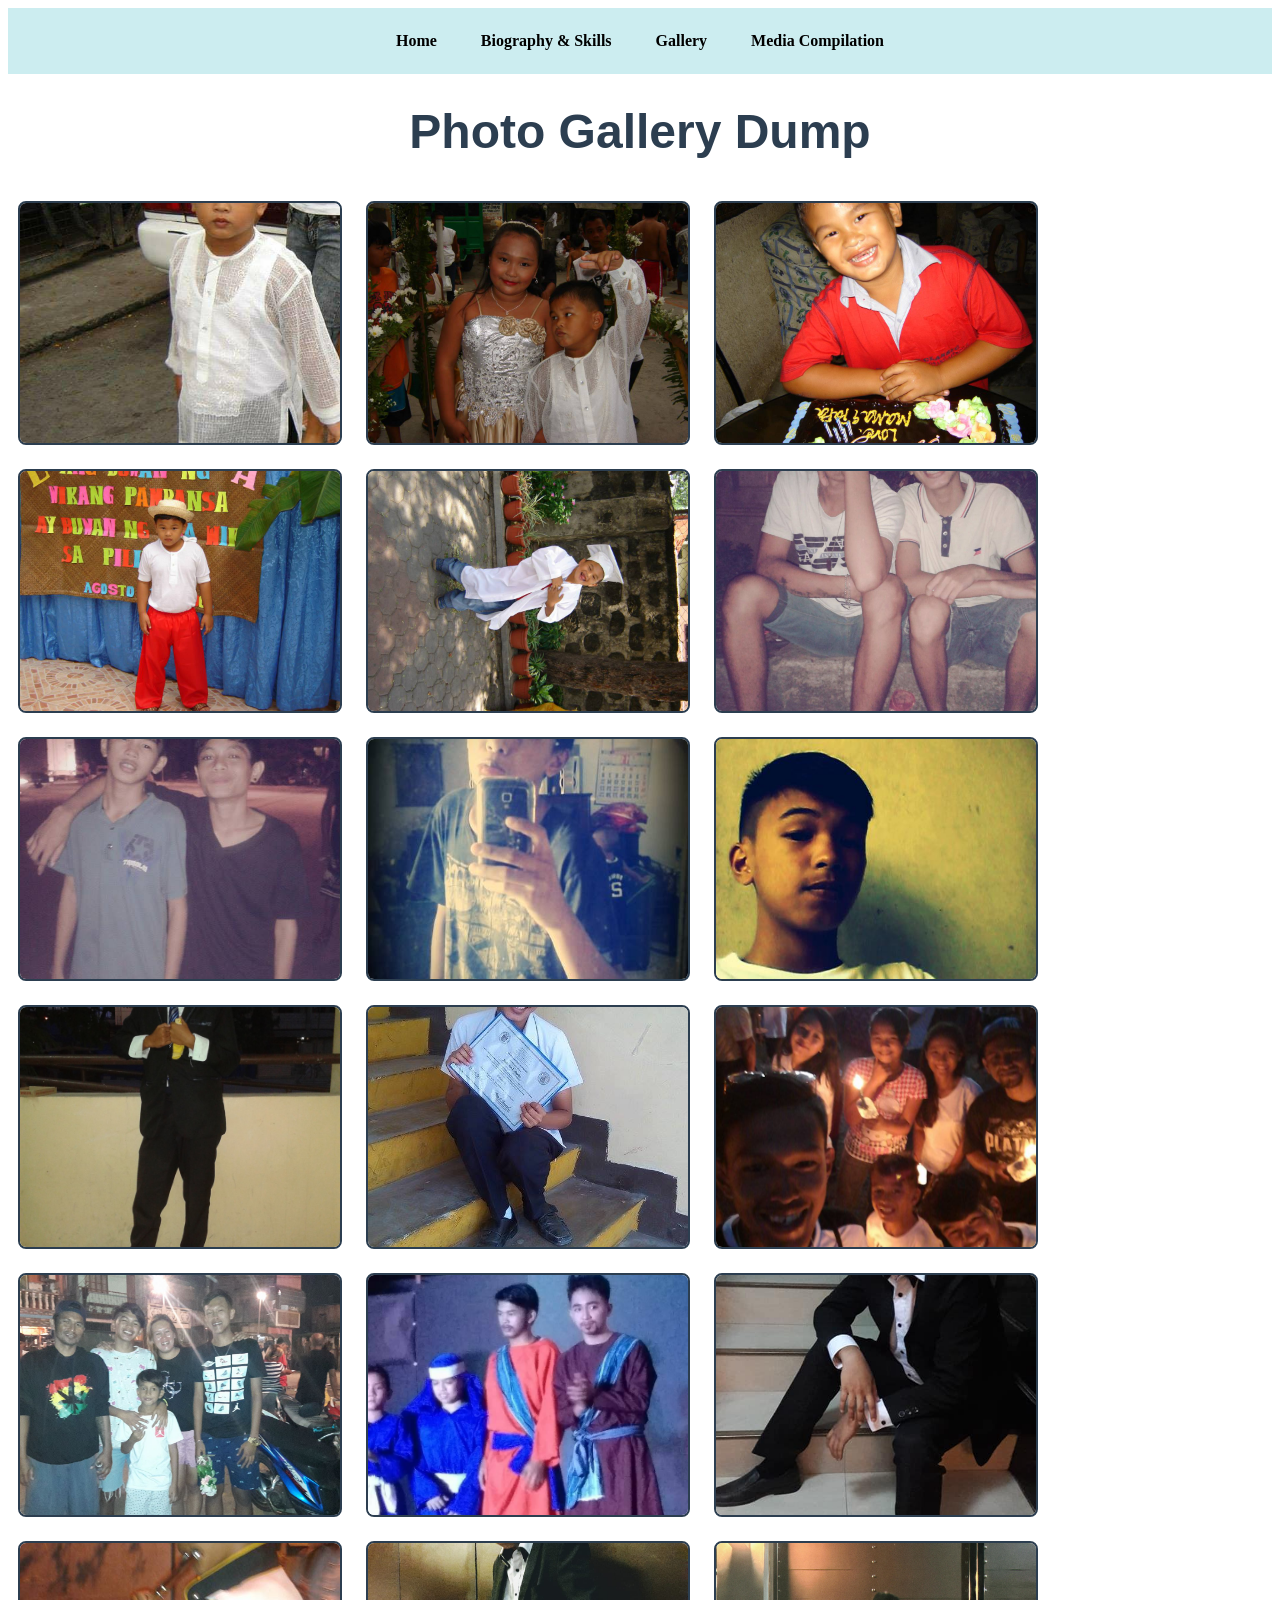
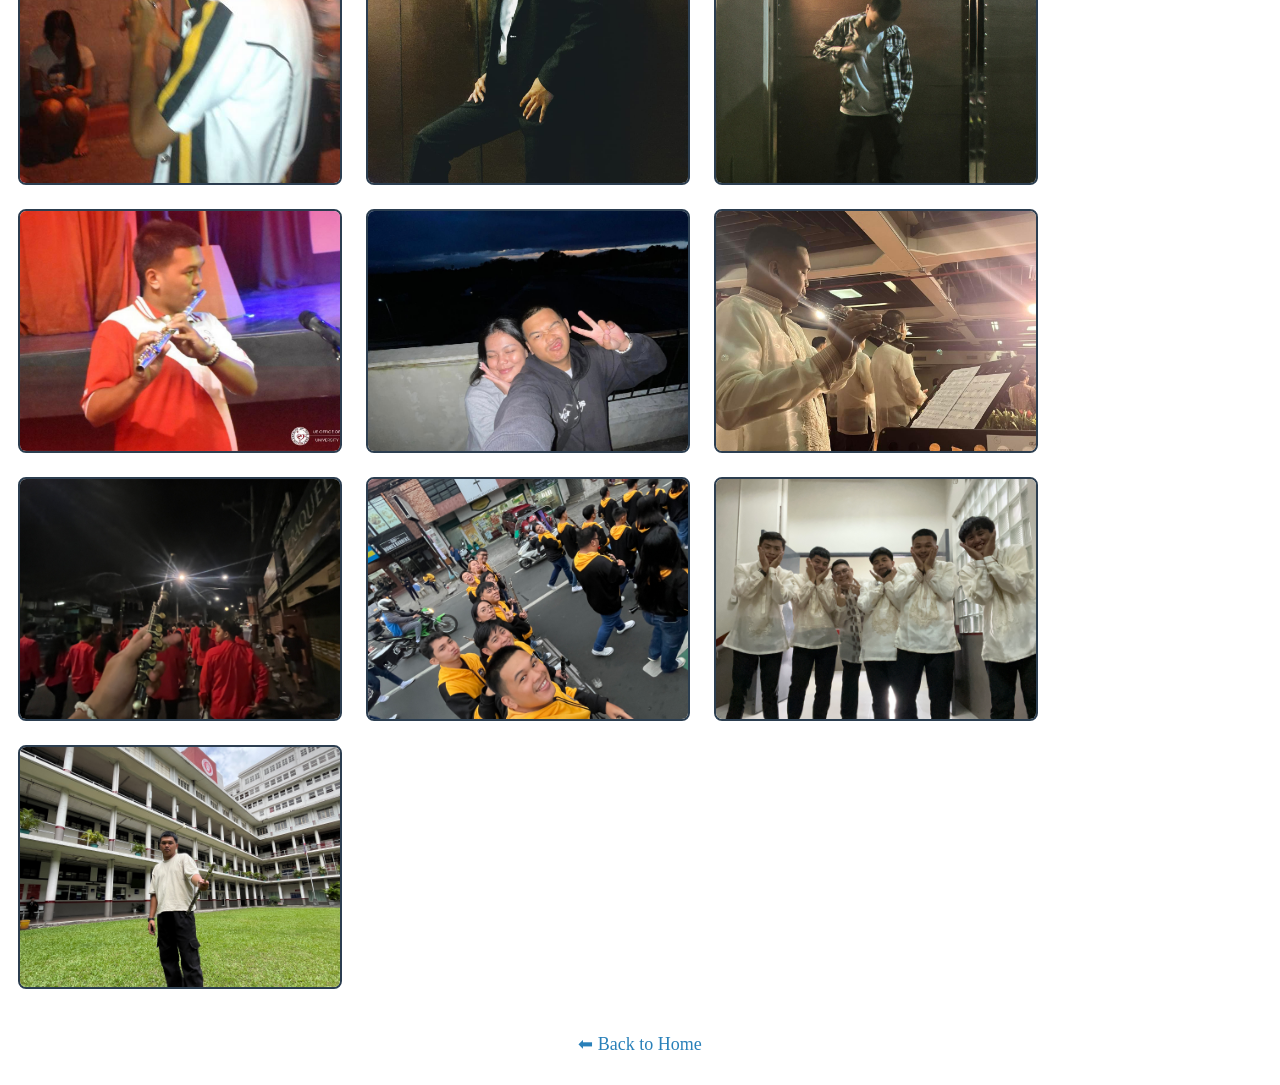
==== MidtermLab2/gallery.html @ a62f3ca8 "added new file" ====
<!DOCTYPE html>
<html lang="en">
<head>
  <meta charset="UTF-8" />
  <meta name="viewport" content="width=device-width, initial-scale=1.0" />
  <title>Photo Gallery</title>
  <link rel="stylesheet" href="style.css" />
</head>
<body>
  <nav class="navbar">
    <a href="index.html">Home</a>
    <a href="bio-skills.html">Biography & Skills</a>
    <a href="gallery.html">Gallery</a>
    <a href="media.html">Media Compilation</a>
  </nav>

  <h1>Photo Gallery Dump</h1>

  <div class="photo-gallery">
    <img src="pictures\img1.jpg" alt="Image 1 Description" title="Sagala moment " />
    <img src="pictures\img2.jpg" alt="Image 2 Description" title="Sagala moment with my ate" />
    <img src="pictures\img3.jpg" alt="Image 3 Description" title="childhood" />
    <img src="pictures\img4.jpg" alt="Image 4 Description" title="childhood" />
    <img src="pictures\img5.jpg" alt="Image 5 Description" title="childhood" />
    <img src="pictures\img6.jpg" alt="Image 5 Description" title="Memer Era" />
    <img src="pictures\img7.jpg" alt="Image 5 Description" title="Memer Era" />
    <img src="pictures\img8.jpg" alt="Image 5 Description" title="Memer Era" />
    <img src="pictures\img9.jpg" alt="Image 5 Description" title="Memer Erar" />
    <img src="pictures\img10.jpg" alt="Image 5 Description" title="Cousins on my father side" />
    <img src="pictures\img11.jpg" alt="Image 5 Description" title="Grade 10 moving up" />
    <img src="pictures\img12.jpg" alt="Image 5 Description" title="morioyen" />
    <img src="pictures\img13.jpg" alt="Image 5 Description" title="The last picture of my Family is complete" />
    <img src="pictures\img14.jpg" alt="Image 5 Description" title="First time in Teatro" />
    <img src="pictures\img15.jpg" alt="Image 5 Description" title="SHS JS form" />
    <img src="pictures\img16.jpg" alt="Image 5 Description" title="Memer Era" />
    <img src="pictures\img17.jpg" alt="Image 5 Description" title="SHS JS form " />
    <img src="pictures\img18.jpg" alt="Image 5 Description" title="Welcoming Year 2025" />
    <img src="pictures\img19.jpg" alt="Image 5 Description" title="Flute solo in UE Band" />
    <img src="pictures\img20.jpg" alt="Image 5 Description" title="with my Girlfriend" />
    <img src="pictures\img21.jpg" alt="Image 5 Description" title="UE band" />
    <img src="pictures\img22.jpeg" alt="Image 5 Description" title="UE band" />
    <img src="pictures\img23.jpeg" alt="Image 5 Description" title="UE band" />
    <img src="pictures\img24.jpeg" alt="Image 5 Description" title="UE band" />
    <img src="pictures\img25.jpeg" alt="Image 5 Description" title="UE band" />

  </div>

  <div class="back-home">
    <a href="index.html">⬅ Back to Home</a>
  </div>
</body>
</html>
---- MidtermLab2/style.css ----
.navbar {
    background-color: #CCEDF0;
    overflow: hidden;
    padding: 10px 0;
    text-align: center;
}
  
.navbar a {
    color: rgb(0, 0, 0);
    padding: 14px 20px;
    text-decoration: none;
    font-weight: bold;
    display: inline-block;
}
  
.navbar a:hover {
    background-color: #34495e;
    border-radius: 4px;
}

h1 {
    text-align: center;
    font-size: 48px;
    margin-top: 30px;
    color: #2c3e50;
    font-family: 'Segoe UI', Tahoma, Geneva, Verdana, sans-serif;
}
  
.back-home {
    text-align: center;
    margin: 30px 0;
}
  
.back-home a {
    color: #2980b9;
    text-decoration: none;
    font-size: 18px;
}
  
.back-home a:hover {
    text-decoration: underline;
}
  
img,
video {
    width: 320px;
    height: 240px;
    object-fit: cover;
    margin: 10px;
    border: 2px solid #2c3e50;
    border-radius: 8px;
    display: inline-block;
}

.landing-video {
    width: 100%;
    max-width: 1000px;
    height: auto;
    object-fit: cover;
    display: block;
    margin: 20px auto;
    border: 2px solid #2c3e50;
    border-radius: 8px;
}
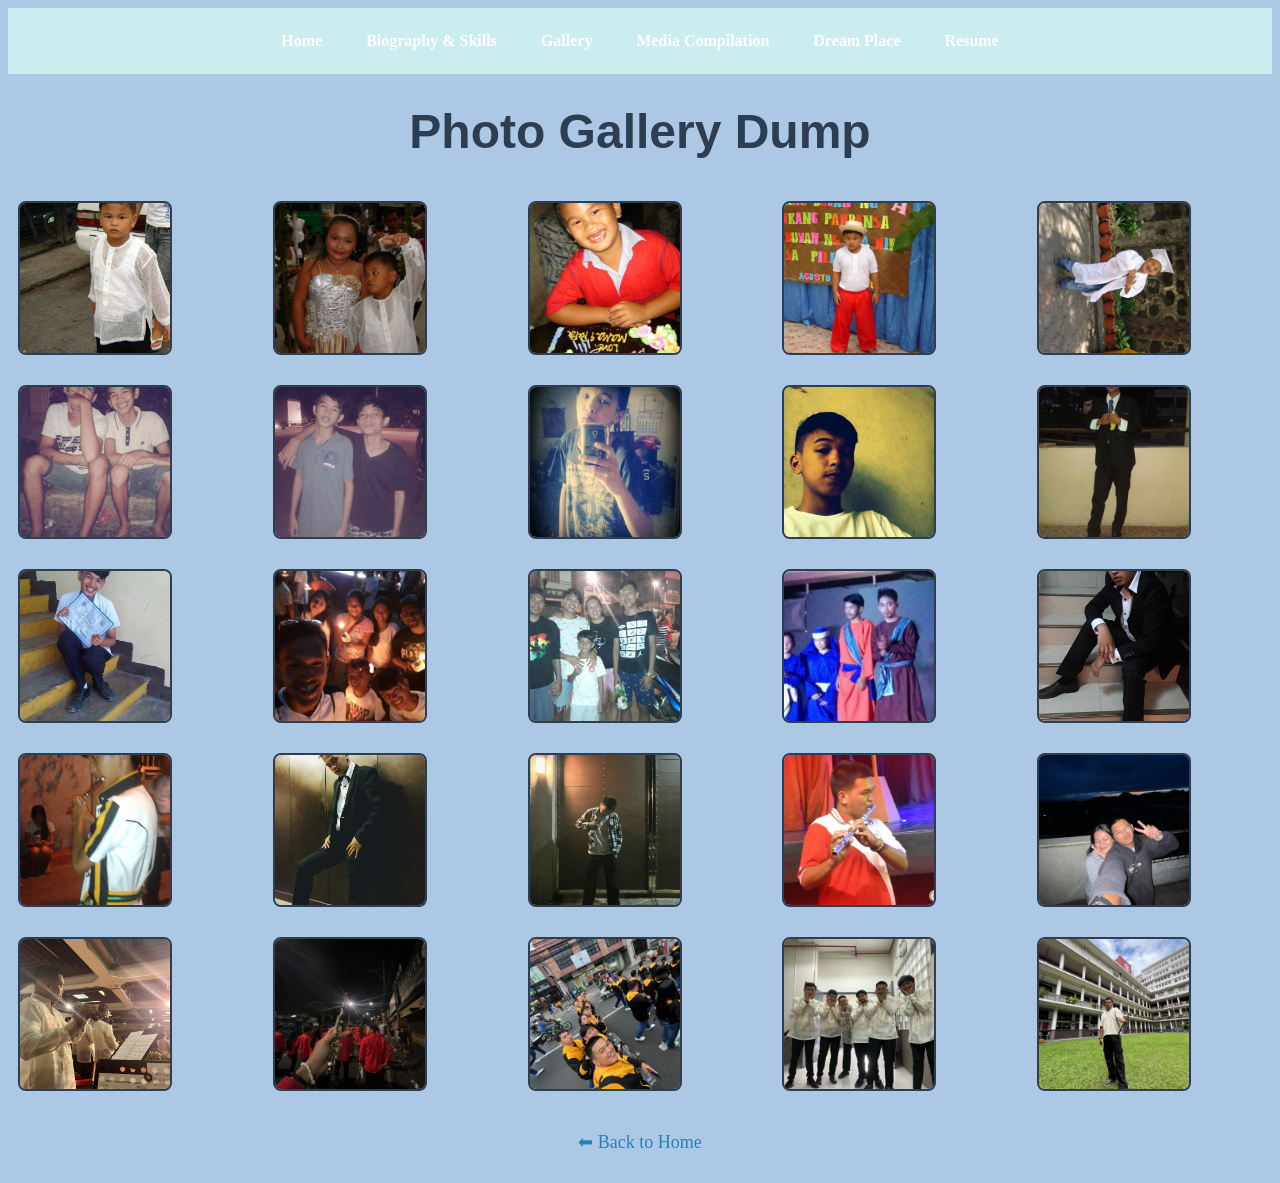
==== commit 2263e505: "update" ====
--- a/MidtermLab2/gallery.html
+++ b/MidtermLab2/gallery.html
@@ -1,52 +1,55 @@
-<!DOCTYPE html>
-<html lang="en">
-<head>
-  <meta charset="UTF-8" />
-  <meta name="viewport" content="width=device-width, initial-scale=1.0" />
-  <title>Photo Gallery</title>
-  <link rel="stylesheet" href="style.css" />
-</head>
-<body>
-  <nav class="navbar">
-    <a href="index.html">Home</a>
-    <a href="bio-skills.html">Biography & Skills</a>
-    <a href="gallery.html">Gallery</a>
-    <a href="media.html">Media Compilation</a>
-  </nav>
-
-  <h1>Photo Gallery Dump</h1>
-
-  <div class="photo-gallery">
-    <img src="pictures\img1.jpg" alt="Image 1 Description" title="Sagala moment " />
-    <img src="pictures\img2.jpg" alt="Image 2 Description" title="Sagala moment with my ate" />
-    <img src="pictures\img3.jpg" alt="Image 3 Description" title="childhood" />
-    <img src="pictures\img4.jpg" alt="Image 4 Description" title="childhood" />
-    <img src="pictures\img5.jpg" alt="Image 5 Description" title="childhood" />
-    <img src="pictures\img6.jpg" alt="Image 5 Description" title="Memer Era" />
-    <img src="pictures\img7.jpg" alt="Image 5 Description" title="Memer Era" />
-    <img src="pictures\img8.jpg" alt="Image 5 Description" title="Memer Era" />
-    <img src="pictures\img9.jpg" alt="Image 5 Description" title="Memer Erar" />
-    <img src="pictures\img10.jpg" alt="Image 5 Description" title="Cousins on my father side" />
-    <img src="pictures\img11.jpg" alt="Image 5 Description" title="Grade 10 moving up" />
-    <img src="pictures\img12.jpg" alt="Image 5 Description" title="morioyen" />
-    <img src="pictures\img13.jpg" alt="Image 5 Description" title="The last picture of my Family is complete" />
-    <img src="pictures\img14.jpg" alt="Image 5 Description" title="First time in Teatro" />
-    <img src="pictures\img15.jpg" alt="Image 5 Description" title="SHS JS form" />
-    <img src="pictures\img16.jpg" alt="Image 5 Description" title="Memer Era" />
-    <img src="pictures\img17.jpg" alt="Image 5 Description" title="SHS JS form " />
-    <img src="pictures\img18.jpg" alt="Image 5 Description" title="Welcoming Year 2025" />
-    <img src="pictures\img19.jpg" alt="Image 5 Description" title="Flute solo in UE Band" />
-    <img src="pictures\img20.jpg" alt="Image 5 Description" title="with my Girlfriend" />
-    <img src="pictures\img21.jpg" alt="Image 5 Description" title="UE band" />
-    <img src="pictures\img22.jpeg" alt="Image 5 Description" title="UE band" />
-    <img src="pictures\img23.jpeg" alt="Image 5 Description" title="UE band" />
-    <img src="pictures\img24.jpeg" alt="Image 5 Description" title="UE band" />
-    <img src="pictures\img25.jpeg" alt="Image 5 Description" title="UE band" />
-
-  </div>
-
-  <div class="back-home">
-    <a href="index.html">⬅ Back to Home</a>
-  </div>
-</body>
-</html>
+<!DOCTYPE html>
+<html lang="en">
+<head>
+  <meta charset="UTF-8" />
+  <meta name="viewport" content="width=device-width, initial-scale=1.0" />
+  <title>Photo Gallery</title>
+  <link rel="stylesheet" href="style.css" />
+  <link rel="stylesheet" href="gallery.css" />
+</head>
+<body>
+  <nav class="navbar">
+    <a href="landing.html">Home</a>
+    <a href="bio-skills.html">Biography & Skills</a>
+    <a href="gallery.html">Gallery</a>
+    <a href="media.html">Media Compilation</a>
+    <a href="DP.html">Dream Place</a>
+    <a href="resume.html">Resume</a>
+  </nav>
+
+  <h1>Photo Gallery Dump</h1>
+
+  <div class="photo-gallery">
+    <img src="pictures\img1.jpg" alt="Image 1 Description" title="Sagala moment " />
+    <img src="pictures\img2.jpg" alt="Image 2 Description" title="Sagala moment with my ate" />
+    <img src="pictures\img3.jpg" alt="Image 3 Description" title="childhood" />
+    <img src="pictures\img4.jpg" alt="Image 4 Description" title="childhood" />
+    <img src="pictures\img5.jpg" alt="Image 5 Description" title="childhood" />
+    <img src="pictures\img6.jpg" alt="Image 5 Description" title="Memer Era" />
+    <img src="pictures\img7.jpg" alt="Image 5 Description" title="Memer Era" />
+    <img src="pictures\img8.jpg" alt="Image 5 Description" title="Memer Era" />
+    <img src="pictures\img9.jpg" alt="Image 5 Description" title="Memer Erar" />
+    <img src="pictures\img10.jpg" alt="Image 5 Description" title="Cousins on my father side" />
+    <img src="pictures\img11.jpg" alt="Image 5 Description" title="Grade 10 moving up" />
+    <img src="pictures\img12.jpg" alt="Image 5 Description" title="morioyen" />
+    <img src="pictures\img13.jpg" alt="Image 5 Description" title="The last picture of my Family is complete" />
+    <img src="pictures\img14.jpg" alt="Image 5 Description" title="First time in Teatro" />
+    <img src="pictures\img15.jpg" alt="Image 5 Description" title="SHS JS form" />
+    <img src="pictures\img16.jpg" alt="Image 5 Description" title="Memer Era" />
+    <img src="pictures\img17.jpg" alt="Image 5 Description" title="SHS JS form " />
+    <img src="pictures\img18.jpg" alt="Image 5 Description" title="Welcoming Year 2025" />
+    <img src="pictures\img19.jpg" alt="Image 5 Description" title="Flute solo in UE Band" />
+    <img src="pictures\img20.jpg" alt="Image 5 Description" title="with my Girlfriend" />
+    <img src="pictures\img21.jpg" alt="Image 5 Description" title="UE band" />
+    <img src="pictures\img22.jpeg" alt="Image 5 Description" title="UE band" />
+    <img src="pictures\img23.jpeg" alt="Image 5 Description" title="UE band" />
+    <img src="pictures\img24.jpeg" alt="Image 5 Description" title="UE band" />
+    <img src="pictures\img25.jpeg" alt="Image 5 Description" title="UE band" />
+
+  </div>
+
+  <div class="back-home">
+    <a href="landing.html">⬅ Back to Home</a>
+  </div>
+</body>
+</html>
--- a/MidtermLab2/style.css
+++ b/MidtermLab2/style.css
@@ -1,64 +1,67 @@
-.navbar {
-    background-color: #CCEDF0;
-    overflow: hidden;
-    padding: 10px 0;
-    text-align: center;
-}
-  
-.navbar a {
-    color: rgb(0, 0, 0);
-    padding: 14px 20px;
-    text-decoration: none;
-    font-weight: bold;
-    display: inline-block;
-}
-  
-.navbar a:hover {
-    background-color: #34495e;
-    border-radius: 4px;
-}
-
-h1 {
-    text-align: center;
-    font-size: 48px;
-    margin-top: 30px;
-    color: #2c3e50;
-    font-family: 'Segoe UI', Tahoma, Geneva, Verdana, sans-serif;
-}
-  
-.back-home {
-    text-align: center;
-    margin: 30px 0;
-}
-  
-.back-home a {
-    color: #2980b9;
-    text-decoration: none;
-    font-size: 18px;
-}
-  
-.back-home a:hover {
-    text-decoration: underline;
-}
-  
-img,
-video {
-    width: 320px;
-    height: 240px;
-    object-fit: cover;
-    margin: 10px;
-    border: 2px solid #2c3e50;
-    border-radius: 8px;
-    display: inline-block;
-}
-
-.landing-video {
-    width: 100%;
-    max-width: 1000px;
-    height: auto;
-    object-fit: cover;
-    display: block;
-    margin: 20px auto;
-    border: 2px solid #2c3e50;
-    border-radius: 8px;
-}
+.navbar {
+    background-color: #CCEDF0;
+    overflow: hidden;
+    padding: 10px 0;
+    text-align: center;
+}
+  
+.navbar a {
+    color: white;
+    padding: 14px 20px;
+    text-decoration: none;
+    font-weight: bold;
+    display: inline-block;
+}
+  
+.navbar a:hover {
+    background-color: #34495e;
+    border-radius: 4px;
+}
+
+h1 {
+    text-align: center;
+    font-size: 48px;
+    margin-top: 30px;
+    color: #2c3e50;
+    font-family: 'Segoe UI', Tahoma, Geneva, Verdana, sans-serif;
+}
+  
+.back-home {
+    text-align: center;
+    margin: 30px 0;
+}
+  
+.back-home a {
+    color: #2980b9;
+    text-decoration: none;
+    font-size: 18px;
+}
+  
+.back-home a:hover {
+    text-decoration: underline;
+}
+  
+img,
+video {
+    width: 320px;
+    height: 240px;
+    object-fit: cover;
+    margin: 10px;
+    border: 2px solid #2c3e50;
+    border-radius: 8px;
+    display: inline-block;
+}
+
+.landing-video {
+    width: 100%;
+    max-width: 1000px;
+    height: auto;
+    object-fit: cover;
+    display: block;
+    margin: 20px auto;
+    border: 2px solid #2c3e50;
+    border-radius: 8px;
+}
+body {
+    background-color: #ACC8E5;
+}
--- a/MidtermLab2/gallery.css
+++ b/MidtermLab2/gallery.css
@@ -0,0 +1,18 @@
+/* Center thumbnails and disable resizing and animation */
+.photo-gallery {
+    display: grid;
+    grid-template-columns: repeat(5, 1fr); /* Creates 5 pictures per row */
+    gap: 10px; /* Adds spacing between pictures */
+    margin: 0 auto; /* Centers the grid horizontally */
+}
+
+.photo-gallery img {
+    width: 150px; /* Set a fixed width for images */
+    height: 150px; /* Set a fixed height for images */
+    object-fit: cover; /* Ensures the image fits within the dimensions */
+    transition: transform 0.3s ease; /* Adds a smooth transition effect */
+}
+
+.photo-gallery img:hover {
+    transform: scale(1.1); /* Slightly enlarges the image on hover */
+}
